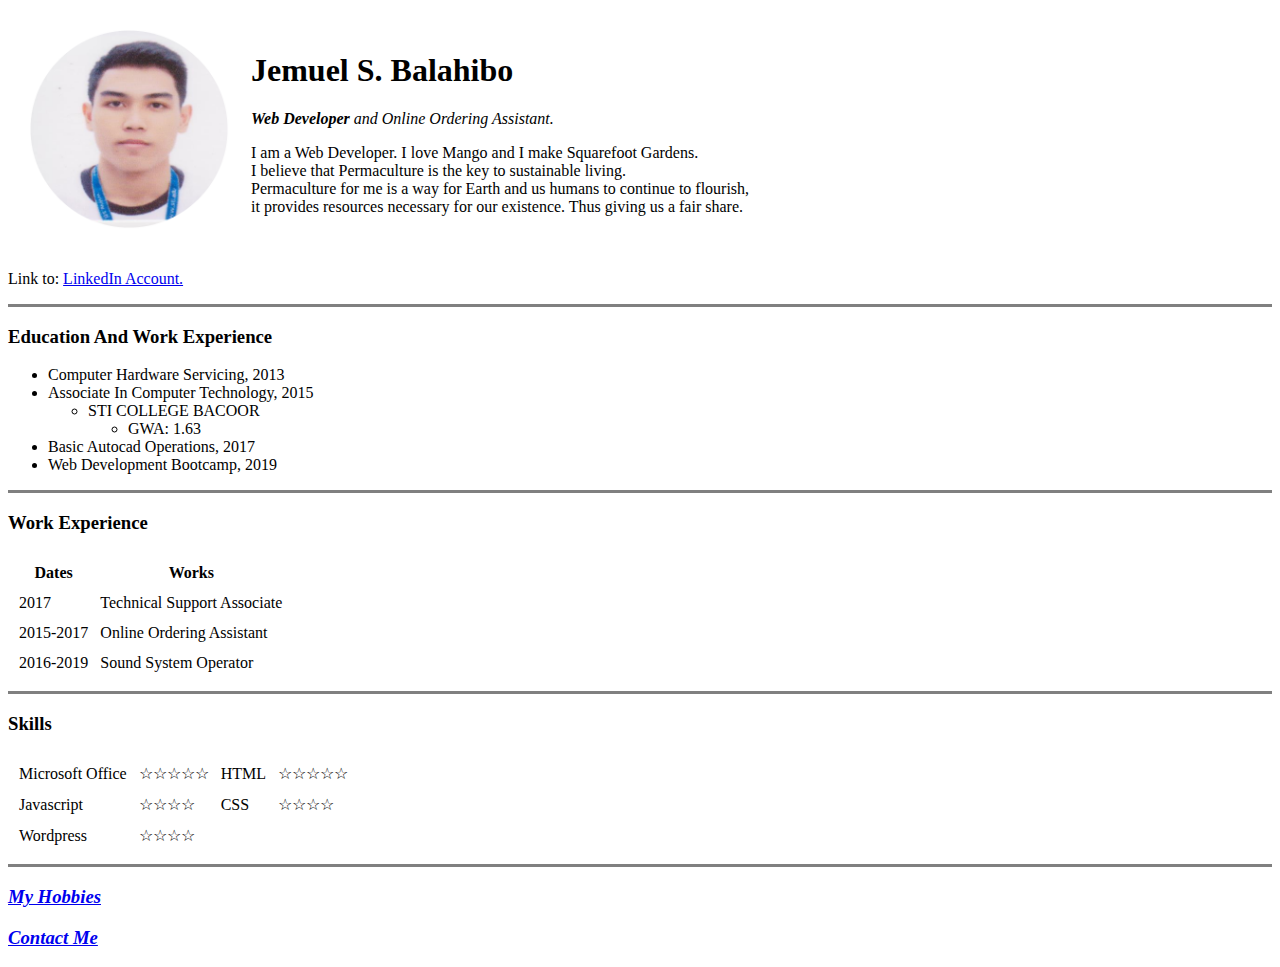
==== index.html @ 359cdce0 "Add initial CV website files" ====
<!DOCTYPE html>
<html lang="en" dir="ltr">

<head>
  <meta charset="utf-8">
  <title>JEMUEL'S PERSONAL SITE</title>
</head>

<body>
 <table cellspacing="20">
  <tr>
    <td><img src="images/jem.png" alt="jemuel profile picture" height="200px"width="200px"></td>
    <td><h1>Jemuel S. Balahibo</h1>
    <p><em><strong>Web Developer</strong> and Online Ordering Assistant.</em></p>
    <p>I am a Web Developer. I love Mango and I make Squarefoot Gardens.
      <br>I believe that Permaculture is the key to sustainable living. <br>Permaculture for me is
      a way for Earth and us humans to continue to flourish,
      <br>it provides resources necessary for our existence.
      Thus giving us a fair share. </p></td>
  </tr>
 </table>
  <p>Link to: <a href="https://linkedin.com/in/jemsfeathers/">LinkedIn Account.</a></p>
  <hr size="3" noshade>
  <h3>Education And Work Experience</h3>
  <ul>
    <li>Computer Hardware Servicing, 2013</li>
    <li>Associate In Computer Technology, 2015
      <!--closing </li> tag not here! -->
      <ul>
        <li>STI COLLEGE BACOOR
          <ul style="list-style-type:circle;">
            <li>GWA: 1.63</li>
          </ul>
        </li>
      </ul>
    </li> <!-- here's the closing </li> tag! -->
    <li>Basic Autocad Operations, 2017</li>
    <li>Web Development Bootcamp, 2019</li>
  </ul>
  <hr size="3" noshade>
  <h3>Work Experience</h3>
  <table cellspacing="10">
    <thead>
      <tr>
        <th>Dates</th>
        <th>Works</th>
      </tr>
    </thead>
    <tbody>
      <tr>
        <td>2017</td>
        <td>Technical Support Associate</td>
      </tr>
      <tr>
        <td>2015-2017</td>
        <td>Online Ordering Assistant</td>
      </tr>
      <tr>
        <td>2016-2019</td>
        <td>Sound System Operator</td>
      </tr>
    </tbody>
  </table>
  <hr size="3" noshade>
  <h3>Skills</h3>
  <table cellspacing="10">
    <tr>
      <td>Microsoft Office</td>
      <td>☆☆☆☆☆</td>
      <td>HTML</td>
      <td>☆☆☆☆☆</td>
    </tr>
    <tr>
      <td>Javascript</td>
      <td>☆☆☆☆</td>
      <td>CSS</td>
      <td>☆☆☆☆</td>
    </tr>
    <tr>
      <td>Wordpress</td>
      <td>☆☆☆☆</td>
    </tr>
  </table>
  <hr size="3" noshade>
  <h3><em><strong><a href="hobbies.html">My Hobbies</a></strong></em></h3>
  <h3><strong><em><a href="contact-me.html">Contact Me</a></em></strong></h3>
  


</body>

</html>
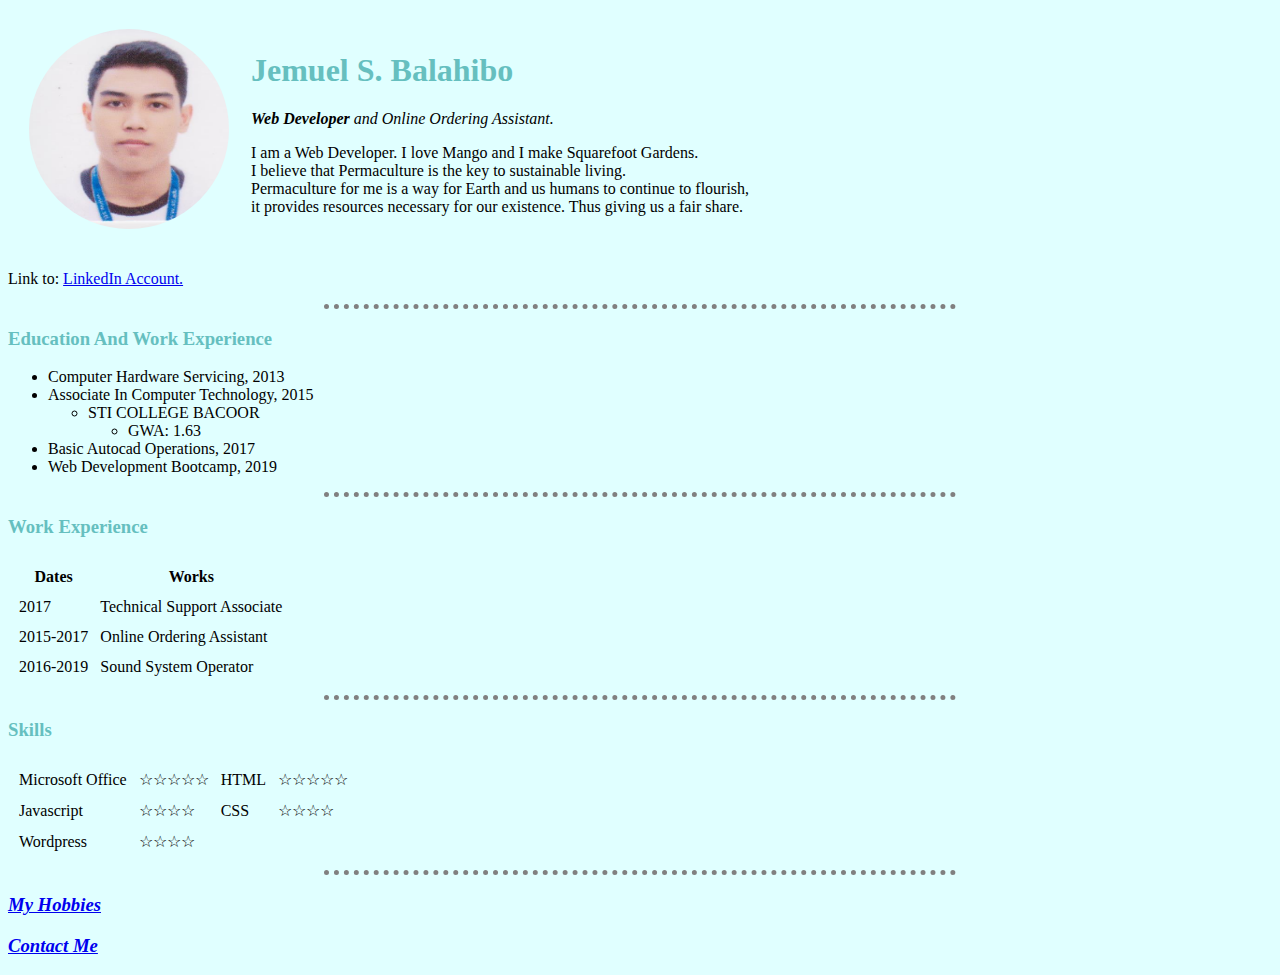
==== commit 46b49135: "added link css and edited the hr" ====
--- a/index.html
+++ b/index.html
@@ -4,12 +4,13 @@
 <head>
   <meta charset="utf-8">
   <title>JEMUEL'S PERSONAL SITE</title>
+  <link rel="stylesheet" href="css\styles.css">
 </head>
 
 <body>
  <table cellspacing="20">
   <tr>
-    <td><img src="images/jem.png" alt="jemuel profile picture" height="200px"width="200px"></td>
+    <td><img src="images/jemuel.jpg" alt="jemuel profile picture" height="200px"width="200px"></td>
     <td><h1>Jemuel S. Balahibo</h1>
     <p><em><strong>Web Developer</strong> and Online Ordering Assistant.</em></p>
     <p>I am a Web Developer. I love Mango and I make Squarefoot Gardens.
@@ -20,7 +21,7 @@
   </tr>
  </table>
   <p>Link to: <a href="https://linkedin.com/in/jemsfeathers/">LinkedIn Account.</a></p>
-  <hr size="3" noshade>
+  <hr>
   <h3>Education And Work Experience</h3>
   <ul>
     <li>Computer Hardware Servicing, 2013</li>
@@ -37,7 +38,7 @@
     <li>Basic Autocad Operations, 2017</li>
     <li>Web Development Bootcamp, 2019</li>
   </ul>
-  <hr size="3" noshade>
+  <hr>
   <h3>Work Experience</h3>
   <table cellspacing="10">
     <thead>
@@ -61,7 +62,7 @@
       </tr>
     </tbody>
   </table>
-  <hr size="3" noshade>
+  <hr>
   <h3>Skills</h3>
   <table cellspacing="10">
     <tr>
@@ -81,7 +82,7 @@
       <td>☆☆☆☆</td>
     </tr>
   </table>
-  <hr size="3" noshade>
+  <hr>
   <h3><em><strong><a href="hobbies.html">My Hobbies</a></strong></em></h3>
   <h3><strong><em><a href="contact-me.html">Contact Me</a></em></strong></h3>
   
